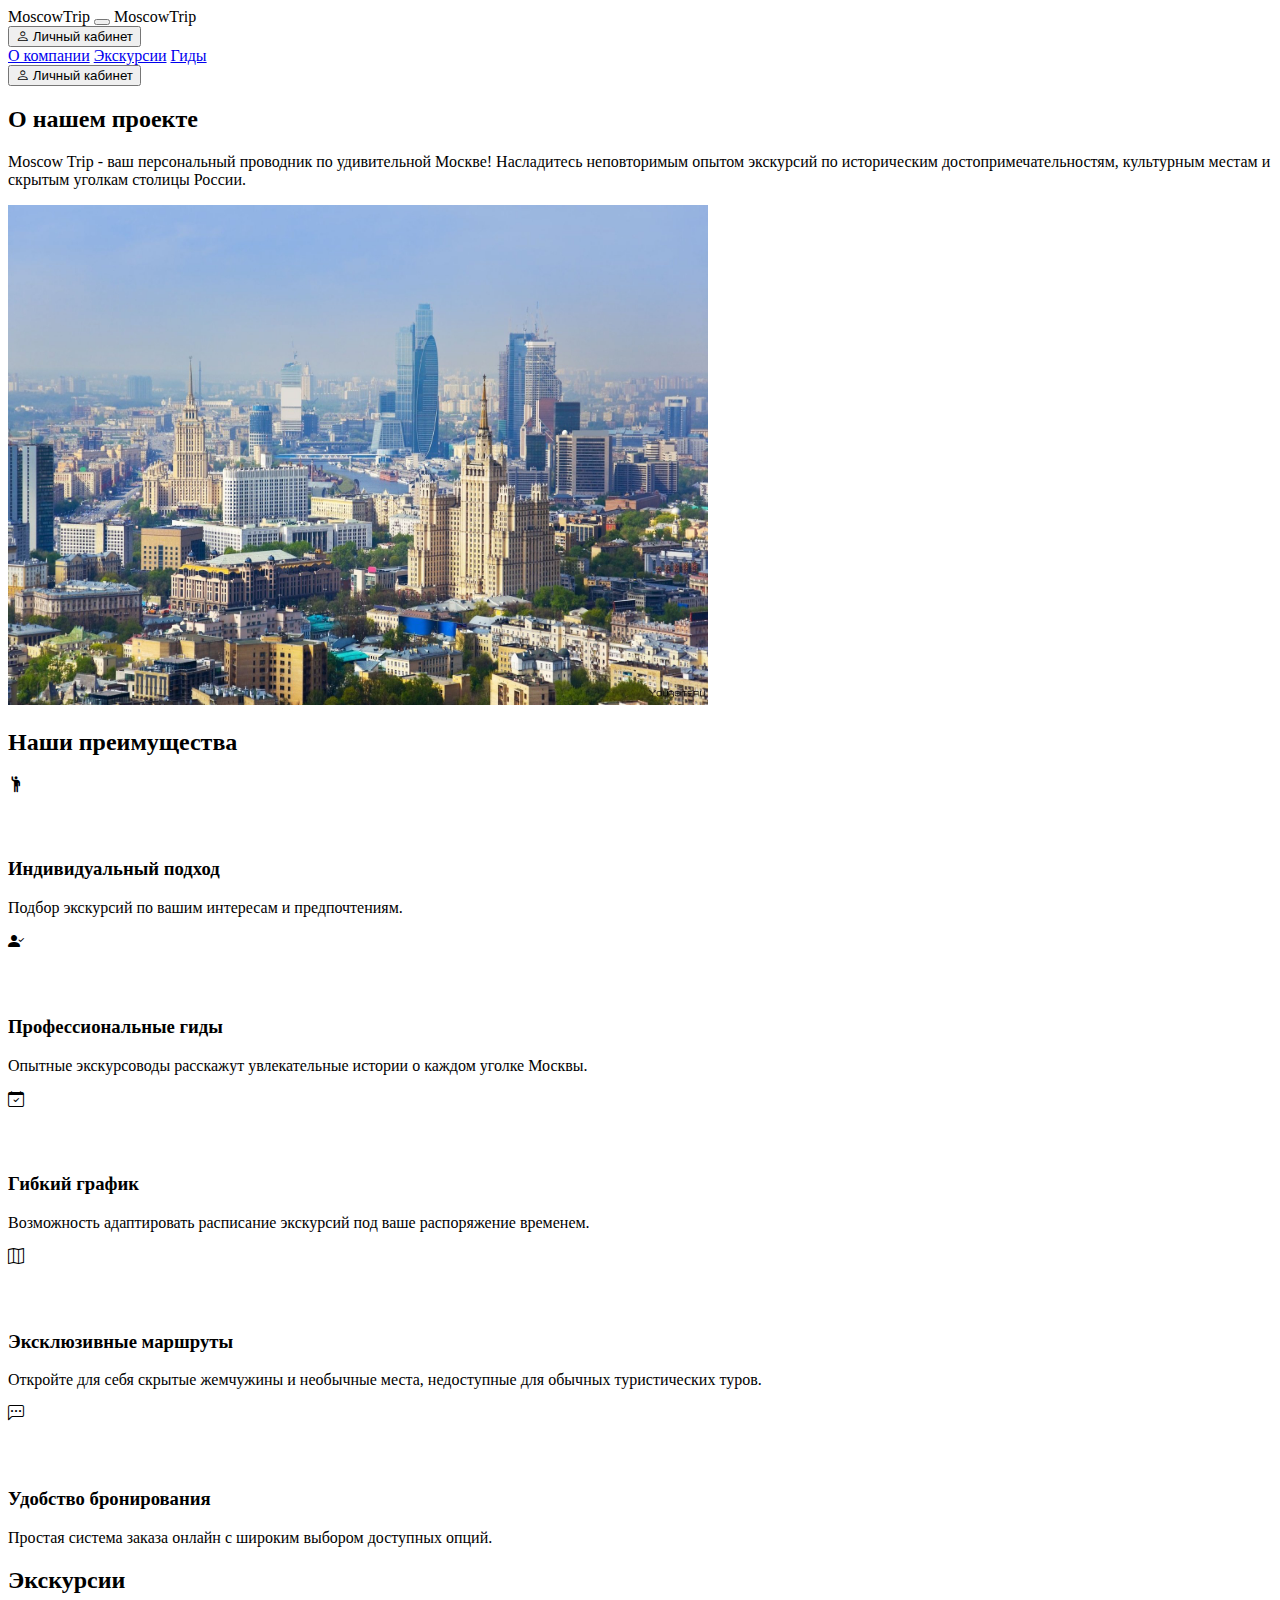
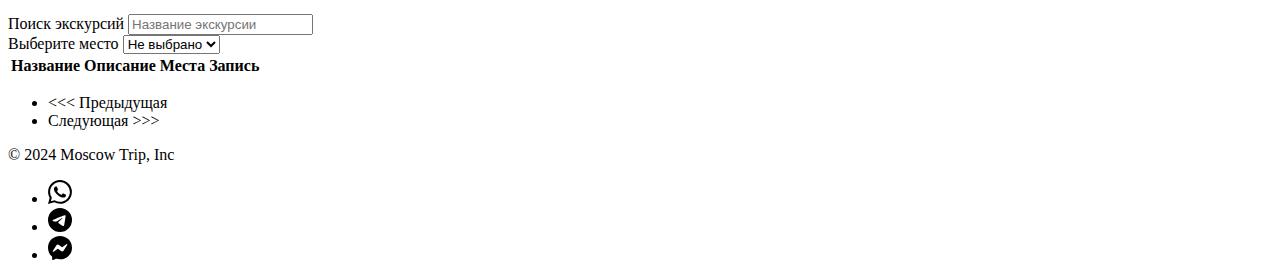
==== index.html @ 202178be "добавлена пагинация" ====
<!DOCTYPE html>
<html lang="en">
<head>
    <meta charset="UTF-8">
    <meta name="viewport" content="width=device-width, initial-scale=1.0">
    <link href="https://cdn.jsdelivr.net/npm/bootstrap@5.3.2/dist/css/bootstrap.min.css" rel="stylesheet" integrity="sha384-T3c6CoIi6uLrA9TneNEoa7RxnatzjcDSCmG1MXxSR1GAsXEV/Dwwykc2MPK8M2HN" crossorigin="anonymous">
    <link href="https://cdn.jsdelivr.net/npm/bootstrap-icons/font/bootstrap-icons.css" rel="stylesheet">
    <link href="style.css" rel="stylesheet">
    <script src="main.js"></script>
    <script src="https://cdn.jsdelivr.net/npm/bootstrap@5.3.2/dist/js/bootstrap.bundle.min.js"></script>
    <title>Moscow Trip</title>
</head>
<body>
    <header class="fixed-top">
        <nav class ="navbar navbar-expand-lg bg-body-tertiary">
            <div class="container-fluid">
                <a class="navbar-brand fs-4 d-none d-md-block">MoscowTrip</a>
                <button class="navbar-toggler" type="button" data-bs-toggle="collapse" data-bs-target="#navbarNavAltMarkup" aria-controls="navbarNavAltMarkup" aria-expanded="false" aria-label="Toggle navigation">
                    <span class="navbar-toggler-icon"></span>
                </button>
                <a class="navbar-brand fs-4 d-lg-none m-1">MoscowTrip</a>
                <div class="navbar-nav ms-auto">
                    <button class="btn btn-primary d-lg-none d-md-none">
                        <i class="bi bi-person"></i>
                        Личный кабинет
                    </button>
                </div>
                <div class="collapse navbar-collapse" id="navbarNavAltMarkup">
                    <div class="navbar-nav">
                        <a class="nav-link" aria-current="page" href="#">О компании</a>
                        <a class="nav-link" href="#">Экскурсии</a>
                        <a class="nav-link" href="#">Гиды</a>
                    </div>
                </div>
            </div>
            <div class="navbar-nav">
                <button class="btn btn-primary d-none d-md-block">
                    <i class="bi bi-person"></i>
                    Личный кабинет
                </button>
            </div>
        </nav>
    </header>
    <main>
        <div class="px-4 pt-5 my-5 text-center border-bottom">
            <h2 class="display-4 fw-bold text-body-emphasis">О нашем проекте</h2>
            <div class="col-lg-6 mx-auto">
                <p class="lead mb-4">
                    Moscow Trip - ваш персональный проводник по удивительной Москве! Насладитесь неповторимым опытом
                    экскурсий по историческим достопримечательностям, культурным местам и скрытым уголкам столицы России.
                </p>
            </div>
            <div class="overflow-hidden" >
                <div class="container px-5">
                    <img src="images/Moscow.jpg" class="img-fluid border rounded-3 shadow-lg mb-4" alt="Moscow"
                          width="700" height="500" loading="lazy">
                </div>
            </div>
        </div>
        <div class="container px-4 py-5 border-bottom">
            <h2 class="pb-2 border-bottom">Наши преимущества</h2>
            <div class="row g-4 py-5 row-cols-1 row-cols-lg-3">
                <div class = "feature col">
                    <div class="feature-icon d-inline-flex align-items-center justify-content-center text-bg-primary bg-gradient fs-2 mb-3">
                        <i class="bi bi-person-raised-hand"></i>
                    </div>
                    <div>
                        <h3 class="fs-2 text-body-emphasis">Индивидуальный подход</h3>
                        <p>Подбор экскурсий по вашим интересам и предпочтениям.</p>
                    </div>
                </div>
                <div class = "feature col">
                    <div class="feature-icon d-inline-flex align-items-center justify-content-center text-bg-primary bg-gradient fs-2 mb-3">
                        <i class="bi bi-person-check-fill"></i>
                    </div>
                    <div>
                        <h3 class="fs-2 text-body-emphasis">Профессиональные гиды</h3>
                        <p>Опытные экскурсоводы расскажут увлекательные истории о каждом уголке Москвы.</p>
                    </div>
                </div>
                <div class = "feature col">
                    <div class="feature-icon d-inline-flex align-items-center justify-content-center text-bg-primary bg-gradient fs-2 mb-3">
                        <i class="bi bi-calendar-check"></i>
                    </div>
                    <div>
                        <h3 class="fs-2 text-body-emphasis">Гибкий график</h3>
                        <p>Возможность адаптировать расписание экскурсий под ваше распоряжение временем.</p>
                    </div>
                </div>
                <div class = "feature col">
                    <div class="feature-icon d-inline-flex align-items-center justify-content-center text-bg-primary bg-gradient fs-2 mb-3">
                        <i class="bi bi-map"></i>
                    </div>
                    <div>
                        <h3 class="fs-2 text-body-emphasis">Эксклюзивные маршруты</h3>
                        <p>Откройте для себя скрытые жемчужины и необычные места, недоступные для обычных туристических туров.</p>
                    </div>
                </div>
                <div class = "feature col">
                    <div class="feature-icon d-inline-flex align-items-center justify-content-center text-bg-primary bg-gradient fs-2 mb-3">
                        <i class="bi bi-chat-left-dots"></i>
                    </div>
                    <div>
                        <h3 class="fs-2 text-body-emphasis">Удобство бронирования</h3>
                        <p>Простая система заказа онлайн с широким выбором доступных опций.</p>
                    </div>
                </div>
            </div>
        </div>
        <div id="map" class = "container px-4 py-5 border-bottom">
            <script src="https://mapgl.2gis.com/api/js/v1"></script>
            <script>
                const map = new mapgl.Map('map', {
                    center: [37.617778, 55.755834],
                    zoom: 13,
                    key: '',
                });
            </script>
        </div>
        <div class = "container px-4 py-5">
            <h2 class="pb-2">Экскурсии</h2>
            <div class="pb-3 d-flex flex-row gap-5 text-nowrap">
                <div class="position-relative col-lg-3">
                    <label class="form-label" for="inputName">Поиск экскурсий</label>
                    <input class="form-control" id="inputName" placeholder="Название экскурсии" required type="text">
                </div>
                <div class="position-relative col-lg-3">
                    <label class="form-label" for="selectorPlace">Выберите место</label>
                    <select class="form-select" id="selectorPlace" onchange="applyRouteOptionFilters()">
                        <option value="Не выбрано">Не выбрано</option>
                    </select>
                </div>
            </div>
            <div>
                <table class="table table-bordered table-hover table-sm" id="routes">
                    <thead>
                        <tr>
                            <th>Название</th>
                            <th>Описание</th>
                            <th>Места</th>
                            <th>Запись</th>
                        </tr>
                    </thead>
                    <tbody id="routesBody"></tbody>
                </table>
            </div>
            <div class="container d-flex justify-content-center">
                <nav>
                    <ul id="pagination" class="pagination" onclick="clickOnPagination()">
                        <li class="page-item cursor-pointer">
                            <a class="page-link" id="prev"><<< Предыдущая</a>
                        </li>
                        <li class="page-item cursor-pointer">
                            <a class="page-link" id="next">Следующая >>></a>
                        </li>
                    </ul>
                </nav>
            </div>
        </div>
    </main>
    <div class="container">
        <footer class="d-flex flex-wrap justify-content-between align-items-center py-3 my-4 border-top">
            <div class="col-md-4 d-flex align-items-center">
                <span class="mb-3 mb-md-0 text-body-secondary">© 2024 Moscow Trip, Inc</span>
            </div>
            <ul class="nav col-md-4 justify-content-end list-unstyled d-flex">
                <li class="ms-3">
                    <a class="text-body-secondary" href="#">
                        <img alt="messenger" src="images/whatsapp.svg" width="24" height="24">
                    </a>
                </li>
                <li class="ms-3">
                    <a class="text-body-secondary" href="#">
                        <img alt="messenger" src="images/telegram.svg" width="24" height="24">
                    </a>
                </li>
                <li class="ms-3">
                    <a class="text-body-secondary" href="#">
                        <img alt="messenger" src="images/messenger.svg" width="24" height="24">
                    </a>
                </li>
            </ul>
        </footer>
    </div>
</body>
</html>
---- style.css ----
.feature-icon {
    width: 4rem;
    height: 4rem;
    border-radius: 0.75rem;
}

.cursor-pointer{
    cursor: pointer;
}
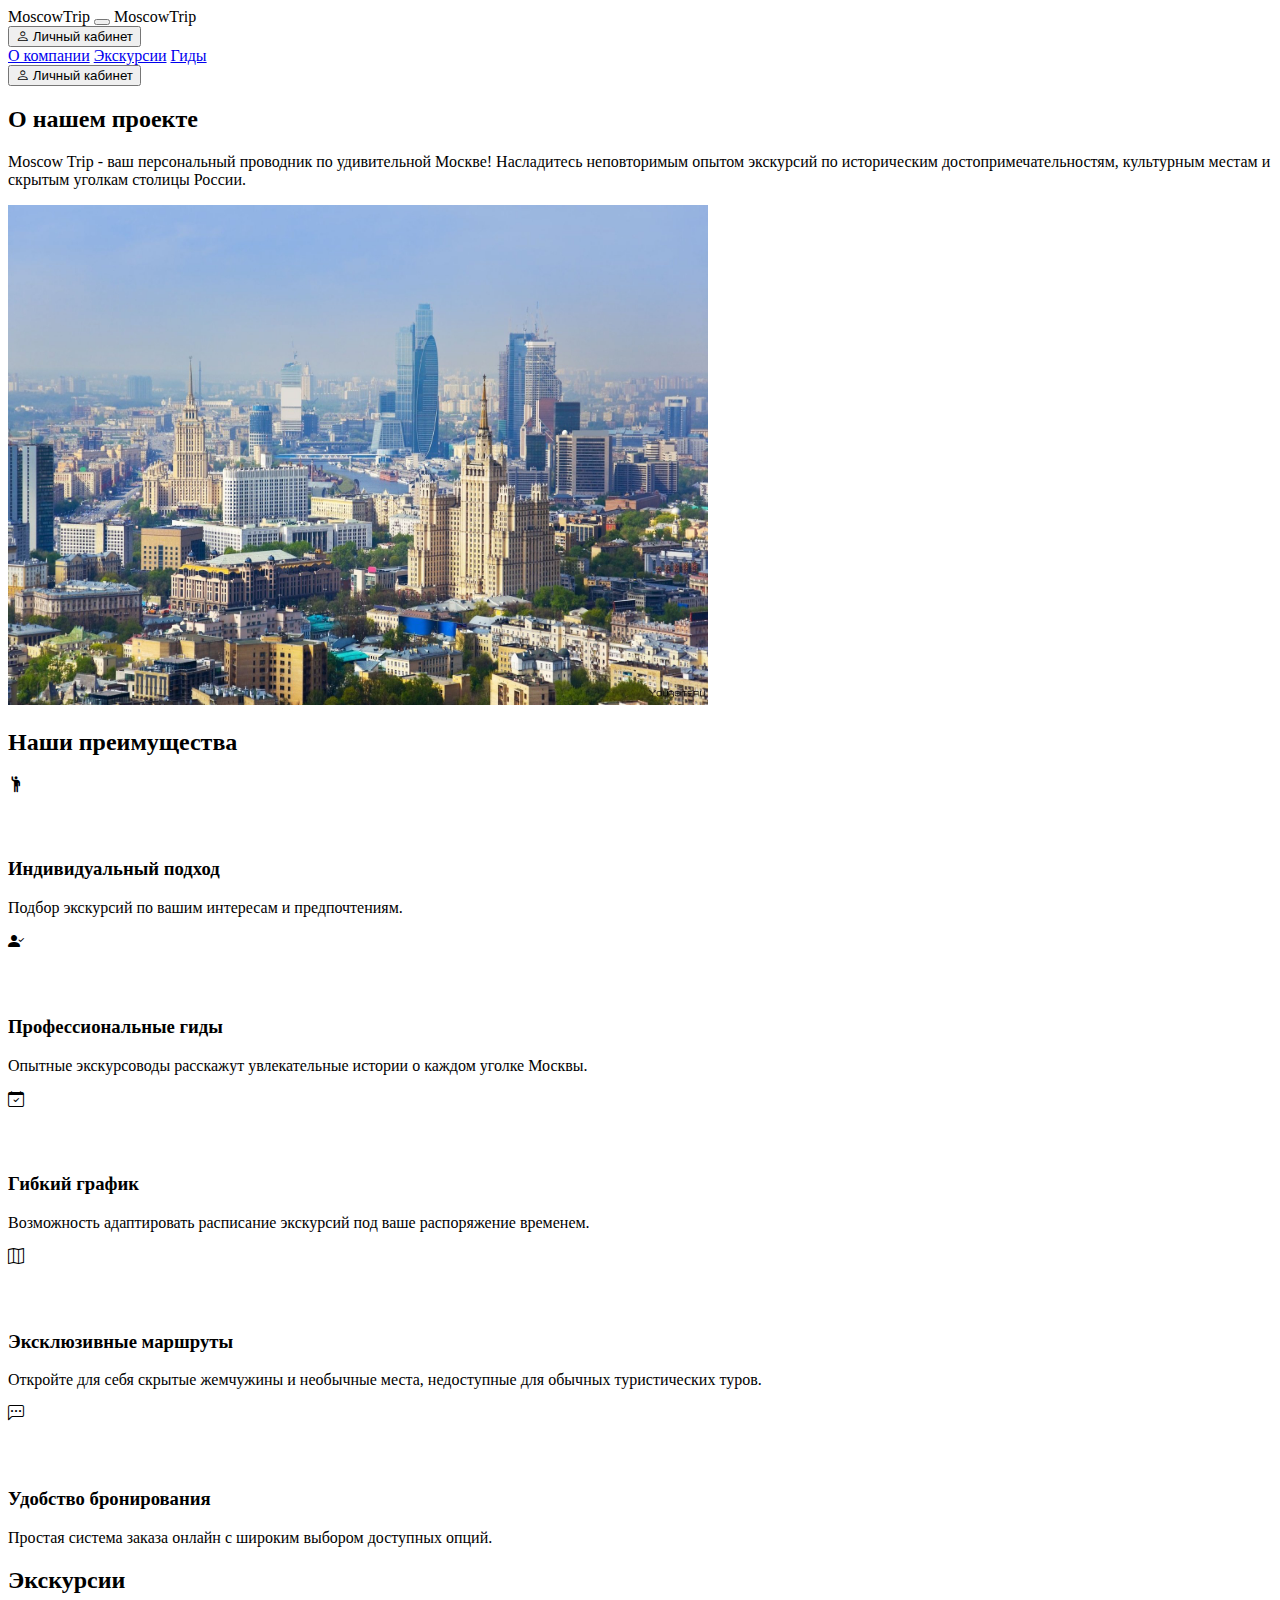
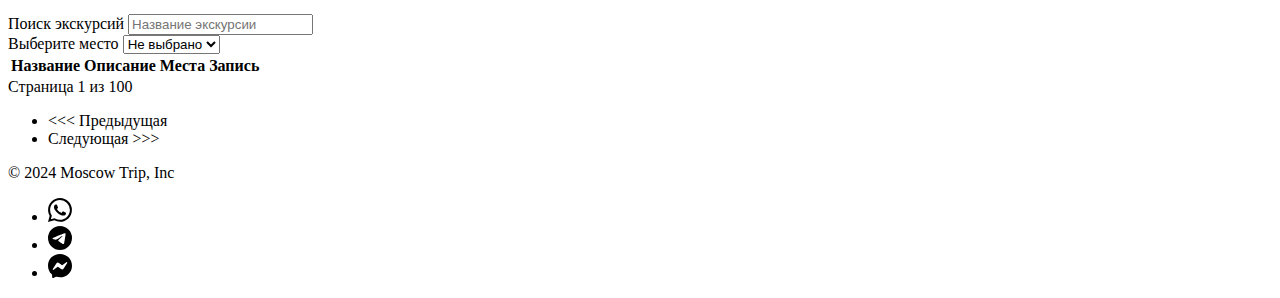
==== commit 8b75fb83: "Мелкие исправления" ====
--- a/index.html
+++ b/index.html
@@ -144,6 +144,10 @@
                     <tbody id="routesBody"></tbody>
                 </table>
             </div>
+            <div class="container text-center">
+                Страница <span id="current-interval-start">1</span> из
+                <span id="current-interval-end">100</span>
+            </div>
             <div class="container d-flex justify-content-center">
                 <nav>
                     <ul id="pagination" class="pagination" onclick="clickOnPagination()">
@@ -155,6 +159,41 @@
                         </li>
                     </ul>
                 </nav>
+            </div>
+        </div>
+        <div class = "container px-4" style="display: none" id="guideBlock">
+            <h2 class="pb-2">Доступные гиды на маршруте</h2>
+            <div class="pb-3 d-flex flex-row gap-5 text-nowrap">
+                <div class="position-relative col-lg-3">
+                    <label class="form-label" for="selectorPlace">Выберите язык</label>
+                    <select class="form-select" id="guideLanguagePlace" onchange="applyGuideOptionFilters()">
+                        <option value="Не выбрано">Не выбран</option>
+                    </select>
+                </div>
+                <div class="position-relative col-lg-3">
+                    <label class="form-label">Опыт работы</label>
+                    <div class="input-group mb-3">
+                        <label class="input-group-text" for="minExp">От:</label>
+                        <input type="text" class="form-control" id="minExp">
+                        <label class="input-group-text" for="maxExp">До:</label>
+                        <input type="text" class="form-control" id="maxExp">
+                        <button class="btn btn-outline-primary" type="button" id="guideSearch" onclick="applyGuideSearchFilters()">Поиск</button>
+                    </div>
+                </div>
+            </div>
+            <div>
+                <table class="table table-bordered table-hover table-sm" id="guides">
+                    <thead>
+                    <tr>
+                        <th>ФИО</th>
+                        <th>Языки</th>
+                        <th>Опыт</th>
+                        <th>Стоимость</th>
+                        <th style="width: 5em">Выбор</th>
+                    </tr>
+                    </thead>
+                    <tbody id="guidesBody"></tbody>
+                </table>
             </div>
         </div>
     </main>
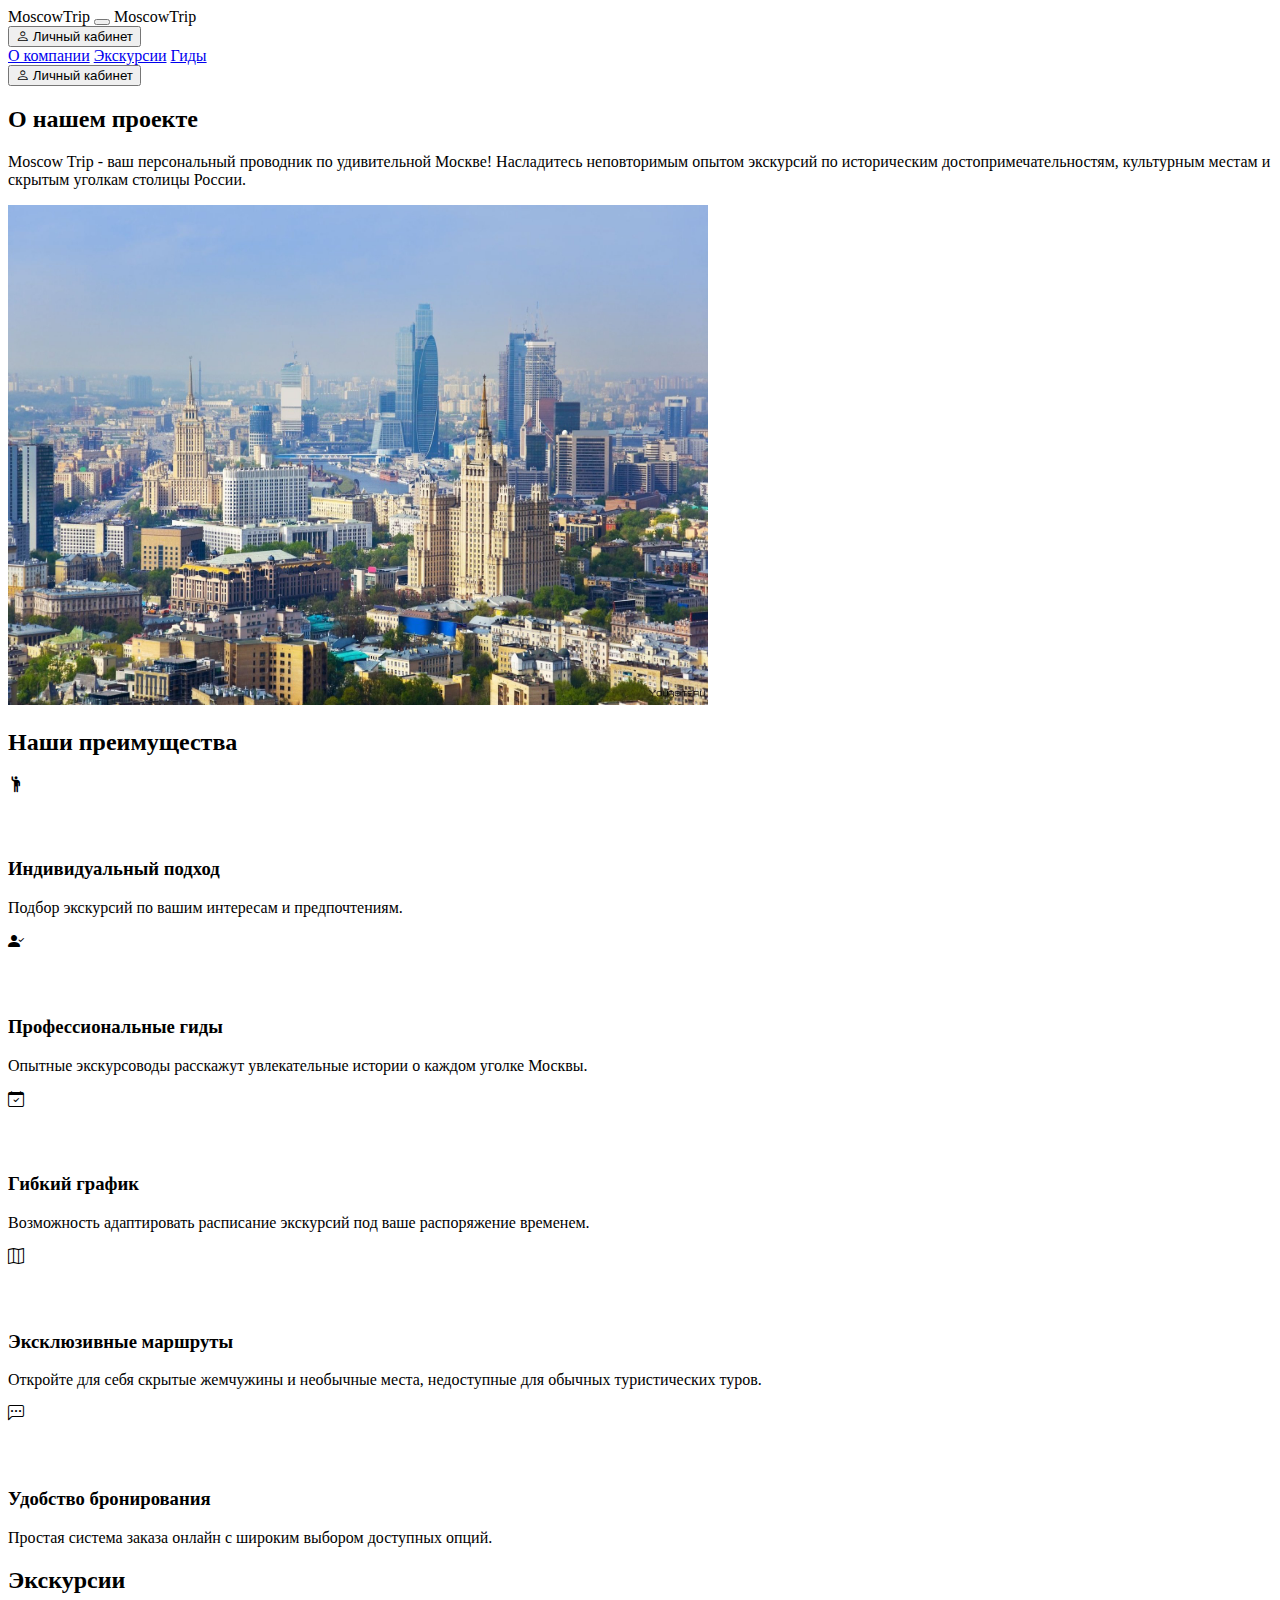
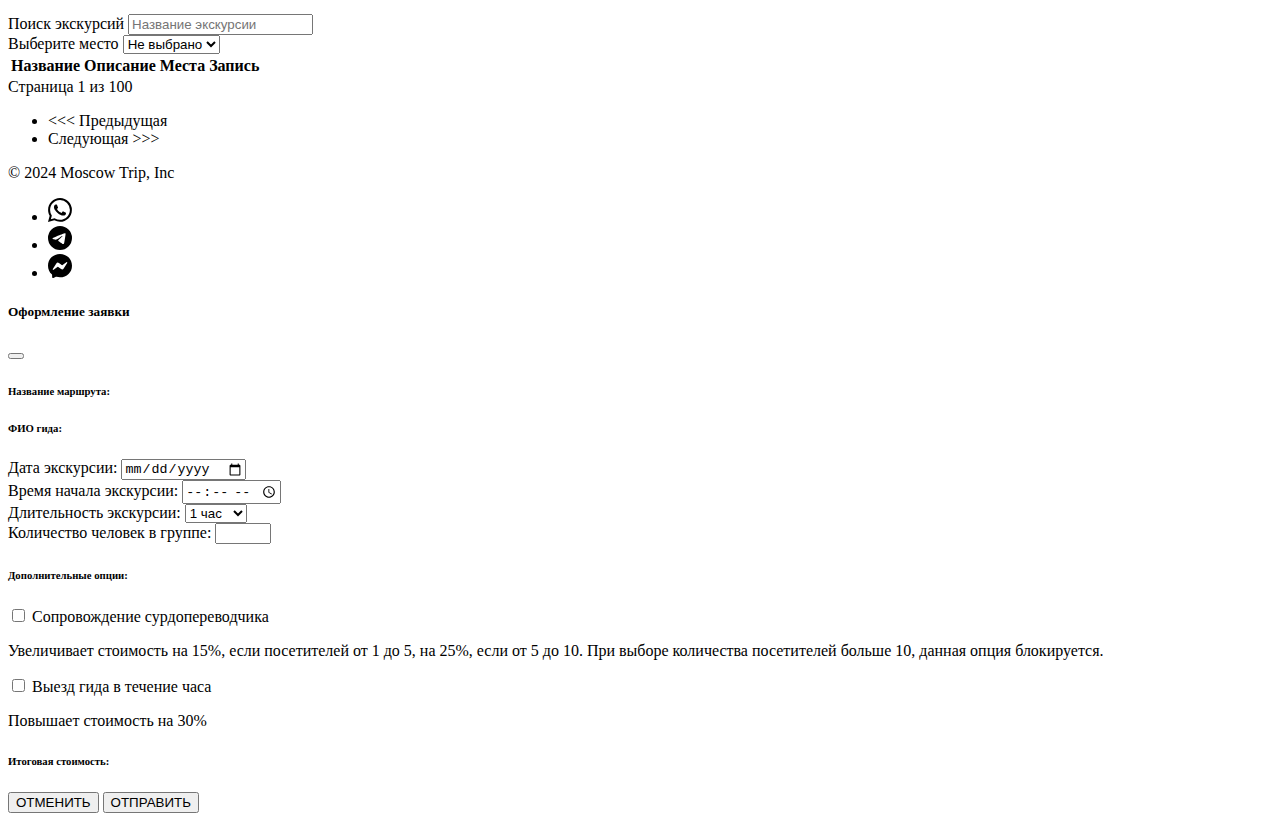
==== commit 1a978307: "сделано модальное окно и подсчет цены" ====
--- a/index.html
+++ b/index.html
@@ -131,7 +131,7 @@
                     </select>
                 </div>
             </div>
-            <div>
+            <div class="table-responsive">
                 <table class="table table-bordered table-hover table-sm" id="routes">
                     <thead>
                         <tr>
@@ -165,7 +165,7 @@
             <h2 class="pb-2">Доступные гиды на маршруте</h2>
             <div class="pb-3 d-flex flex-row gap-5 text-nowrap">
                 <div class="position-relative col-lg-3">
-                    <label class="form-label" for="selectorPlace">Выберите язык</label>
+                    <label class="form-label" for="guideLanguagePlace">Выберите язык</label>
                     <select class="form-select" id="guideLanguagePlace" onchange="applyGuideOptionFilters()">
                         <option value="Не выбрано">Не выбран</option>
                     </select>
@@ -181,7 +181,7 @@
                     </div>
                 </div>
             </div>
-            <div>
+            <div class="table-responsive">
                 <table class="table table-bordered table-hover table-sm" id="guides">
                     <thead>
                     <tr>
@@ -221,5 +221,88 @@
             </ul>
         </footer>
     </div>
+
+    <!--Modal-->
+    <div class="modal fade" id="purchaseModal">
+        <div class="modal-dialog modal-lg">
+            <div class="modal-content">
+                <div class="modal-header">
+                    <h5 class="modal-title">Оформление заявки</h5>
+                    <button type="button" class="btn-close" data-bs-dismiss="modal" aria-label="Close"></button>
+                </div>
+
+                <!-- Modal Body -->
+                <div class="modal-body" onchange="calculateAmount()">
+                    <div class="mb-3 d-flex align-items-center" id="modalRouteInfo">
+                        <h6 class="m-0">Название маршрута:</h6>
+                        <p id="modalRouteName" class="m-0 ms-1"></p>
+                    </div>
+
+                    <div class="mb-3 d-flex align-items-center" id="modalGuidInfo">
+                        <h6 class="m-0">ФИО гида:</h6>
+                        <p id="modalGuideName" class="m-0 ms-1"></p>
+                    </div>
+
+                    <div class="row mb-3">
+                        <div class="col-lg-4">
+                            <label for="routeDate" class="form-label">Дата экскурсии:</label>
+                            <input type="date" class="form-control" id="routeDate" required/>
+                        </div>
+
+                        <div class="col-lg-4">
+                            <label for="routeStartTime" class="form-label">Время начала экскурсии:</label>
+                            <input type="time" class="form-control" id="routeStartTime" onchange="calculateAmount()" required placeholder="В формате ЧЧ:MM"/>
+                        </div>
+
+                        <div class="col-lg-4">
+                            <label for="routeDuration" class="form-label">Длительность экскурсии:</label>
+                            <select class="form-select" id="routeDuration">
+                                <option value="1">1 час</option>
+                                <option value="2">2 часа</option>
+                                <option value="3">3 часа</option>
+                            </select>
+                        </div>
+                    </div>
+
+                    <!-- People Count -->
+                    <div class="mb-3">
+                        <label for="peopleNumber" class="form-label">Количество человек в группе:</label>
+                        <input onchange="checkPeopleNumber()" type="number" class="form-control" id="peopleNumber" min="1" max="20" required/>
+                    </div>
+
+                    <div class="row mb-3">
+                        <h6 class="col-12">Дополнительные опции:</h6>
+                        <div class="col-md-6">
+                            <div class="form-check">
+                                <input class="form-check-input" type="checkbox" value="firstOption" id="firstOption"/>
+                                <label class="form-check-label fw-bold" for="firstOption">Сопровождение сурдопереводчика</label>
+                                <p class="mt-0"> Увеличивает стоимость на 15%, если посетителей
+                                    от 1 до 5, на 25%, если от 5 до 10. При выборе количества посетителей больше 10,
+                                    данная опция блокируется.</p>
+                            </div>
+                        </div>
+                        <div class="col-md-6">
+                            <div class="form-check">
+                                <input class="form-check-input" type="checkbox" value="secondOption" id="secondOption"/>
+                                <label class="form-check-label fw-bold" for="secondOption">Выезд гида в течение часа</label>
+                                <p class="mt-0">Повышает стоимость на 30%</p>
+                            </div>
+                        </div>
+                    </div>
+
+                    <div class="mb-3 d-flex align-items-center" id="modalPriceInfo">
+                        <h6 class="m-0">Итоговая стоимость:</h6>
+                        <p id="totalAmount" class="m-0 ms-1"></p>
+                    </div>
+                    <div class="d-flex justify-content-end">
+                        <button type="button" class="btn btn-secondary" data-bs-dismiss="modal">ОТМЕНИТЬ</button>
+                        <button type="submit" class="btn btn-primary ms-2" id="modal-submit" data-bs-dismiss="modal">ОТПРАВИТЬ</button>
+                    </div>
+
+                </div>
+            </div>
+        </div>
+    </div>
+
 </body>
 </html>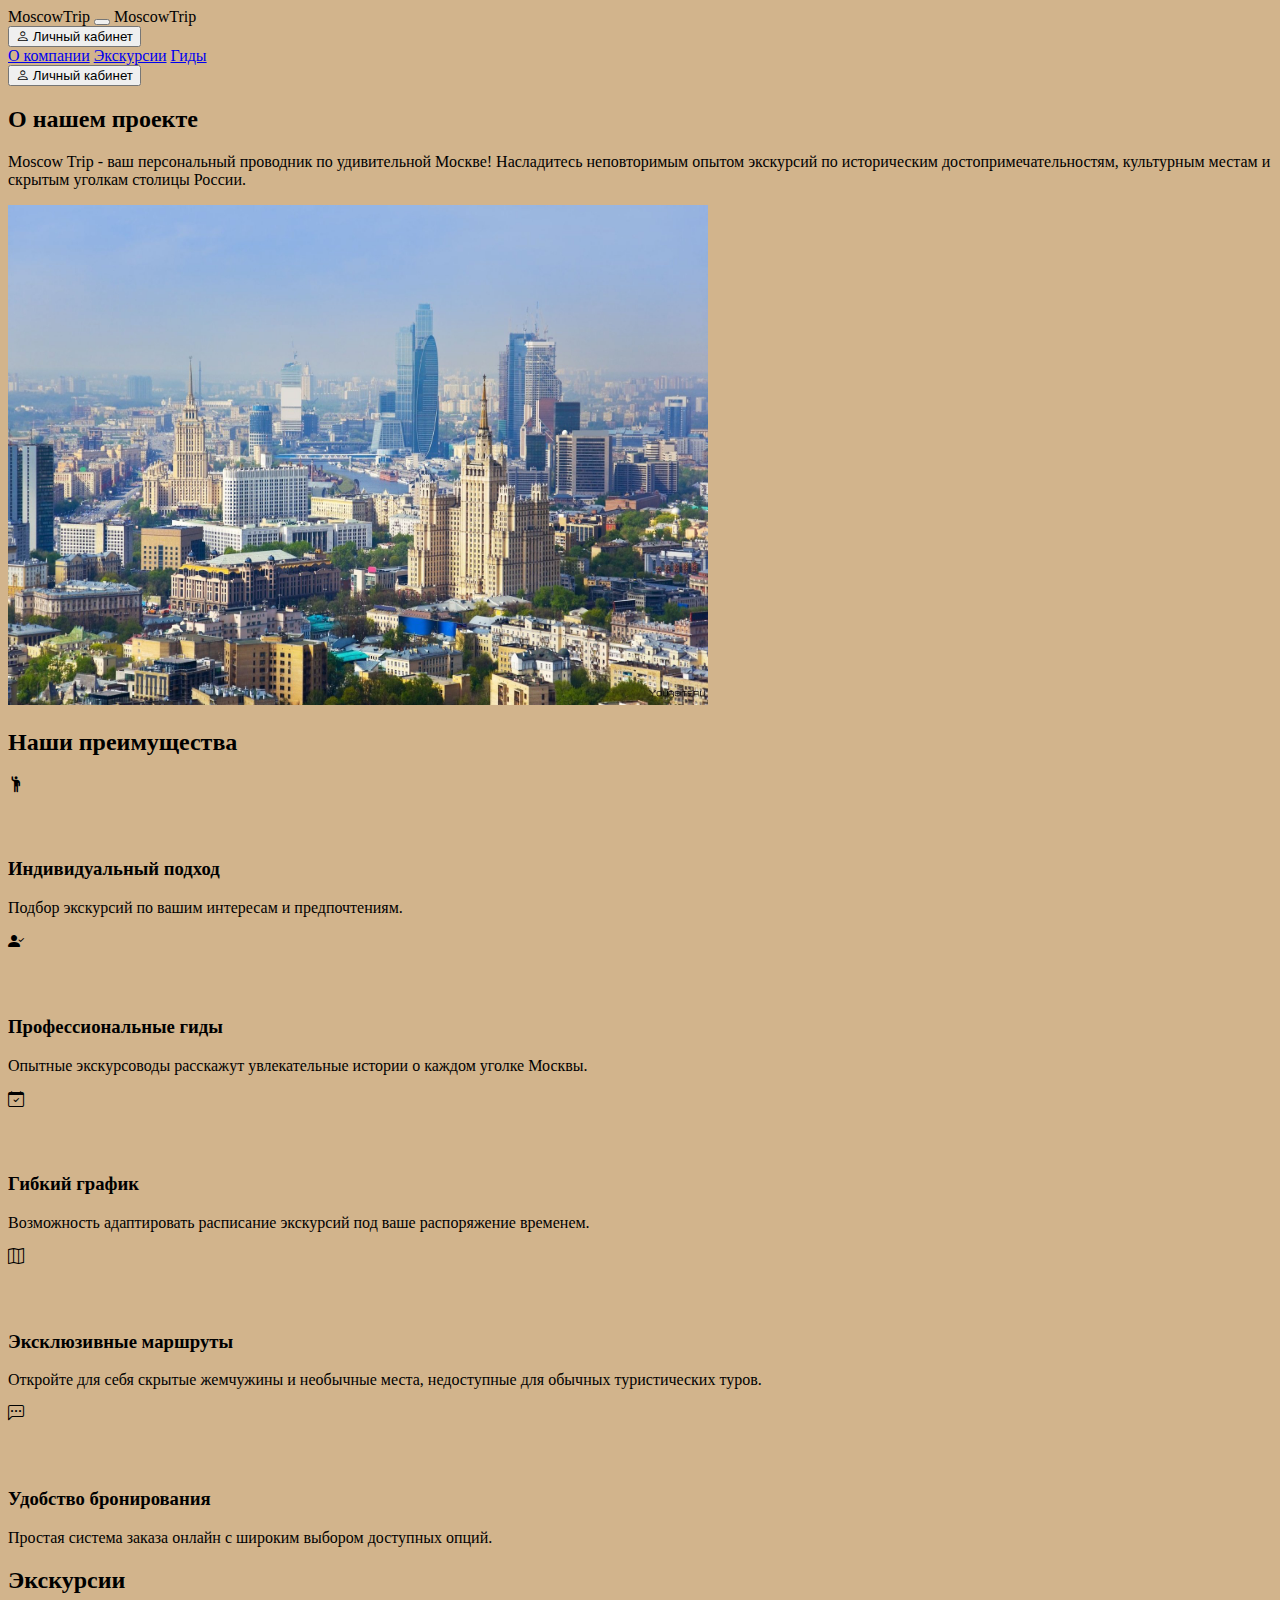
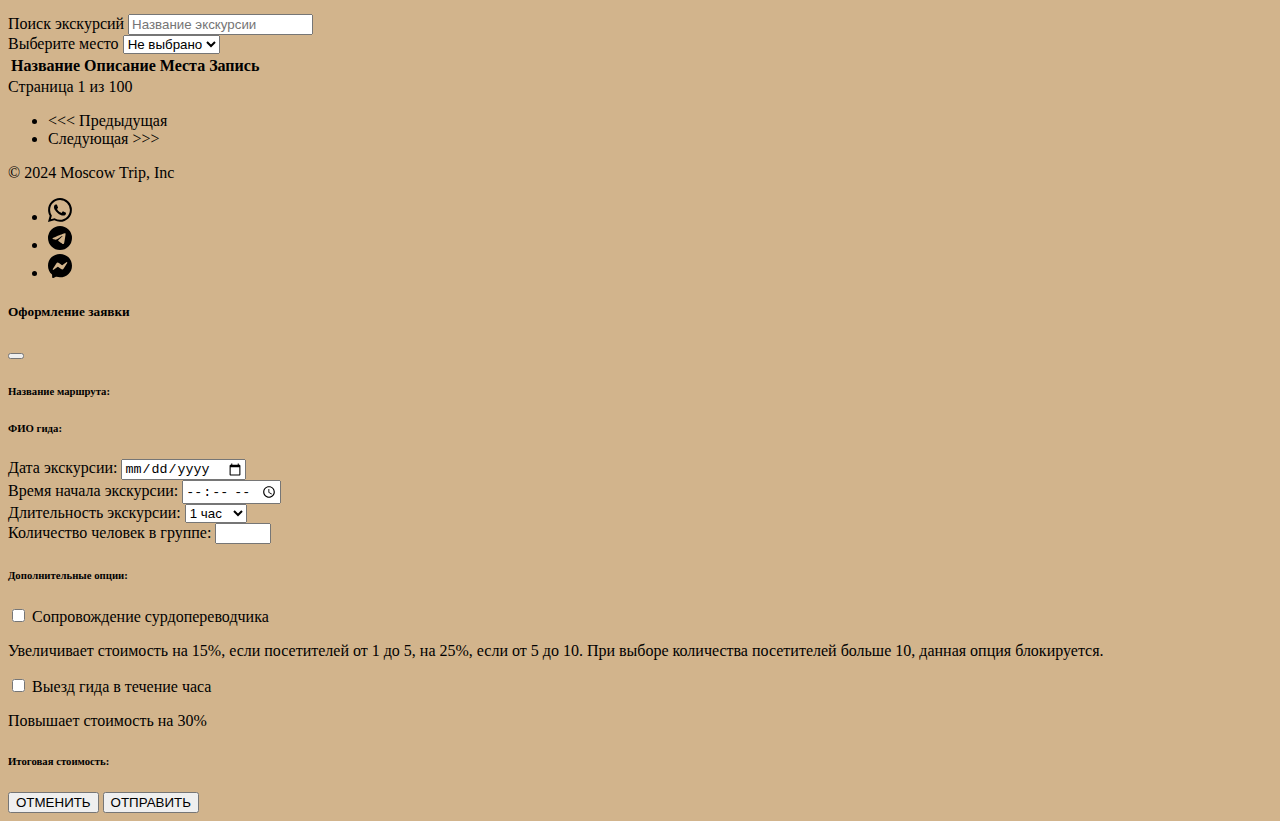
==== commit b82c8319: "Сделал покраску" ====
--- a/index.html
+++ b/index.html
@@ -10,7 +10,7 @@
     <script src="https://cdn.jsdelivr.net/npm/bootstrap@5.3.2/dist/js/bootstrap.bundle.min.js"></script>
     <title>Moscow Trip</title>
 </head>
-<body>
+<body style="background-color: #d2b48c">
     <header class="fixed-top">
         <nav class ="navbar navbar-expand-lg bg-body-tertiary">
             <div class="container-fluid">
@@ -42,7 +42,7 @@
         </nav>
     </header>
     <main>
-        <div class="px-4 pt-5 my-5 text-center border-bottom">
+        <div class="px-4 pt-5 my-5 text-center border-bottom border-dark">
             <h2 class="display-4 fw-bold text-body-emphasis">О нашем проекте</h2>
             <div class="col-lg-6 mx-auto">
                 <p class="lead mb-4">
@@ -57,8 +57,8 @@
                 </div>
             </div>
         </div>
-        <div class="container px-4 py-5 border-bottom">
-            <h2 class="pb-2 border-bottom">Наши преимущества</h2>
+        <div class="container px-4 py-5 border-bottom border-dark">
+            <h2 class="pb-2 border-bottom border-dark">Наши преимущества</h2>
             <div class="row g-4 py-5 row-cols-1 row-cols-lg-3">
                 <div class = "feature col">
                     <div class="feature-icon d-inline-flex align-items-center justify-content-center text-bg-primary bg-gradient fs-2 mb-3">
@@ -107,7 +107,7 @@
                 </div>
             </div>
         </div>
-        <div id="map" class = "container px-4 py-5 border-bottom">
+        <div id="map" class = "container px-4 py-5 border-bottom border-dark">
             <script src="https://mapgl.2gis.com/api/js/v1"></script>
             <script>
                 const map = new mapgl.Map('map', {
@@ -160,6 +160,9 @@
                     </ul>
                 </nav>
             </div>
+        </div>
+        <div class = "container">
+            <div id="liveAlertPlaceholder"></div>
         </div>
         <div class = "container px-4" style="display: none" id="guideBlock">
             <h2 class="pb-2">Доступные гиды на маршруте</h2>
@@ -225,7 +228,7 @@
     <!--Modal-->
     <div class="modal fade" id="purchaseModal">
         <div class="modal-dialog modal-lg">
-            <div class="modal-content">
+            <div class="modal-content" style="background-color: #d2b48c">
                 <div class="modal-header">
                     <h5 class="modal-title">Оформление заявки</h5>
                     <button type="button" class="btn-close" data-bs-dismiss="modal" aria-label="Close"></button>
@@ -296,7 +299,7 @@
                     </div>
                     <div class="d-flex justify-content-end">
                         <button type="button" class="btn btn-secondary" data-bs-dismiss="modal">ОТМЕНИТЬ</button>
-                        <button type="submit" class="btn btn-primary ms-2" id="modal-submit" data-bs-dismiss="modal">ОТПРАВИТЬ</button>
+                        <button type="submit" class="btn btn-primary ms-2" onclick="purchaseSubmitButtonClick()" id="modalPurchaseSubmit" data-bs-dismiss="modal">ОТПРАВИТЬ</button>
                     </div>
 
                 </div>
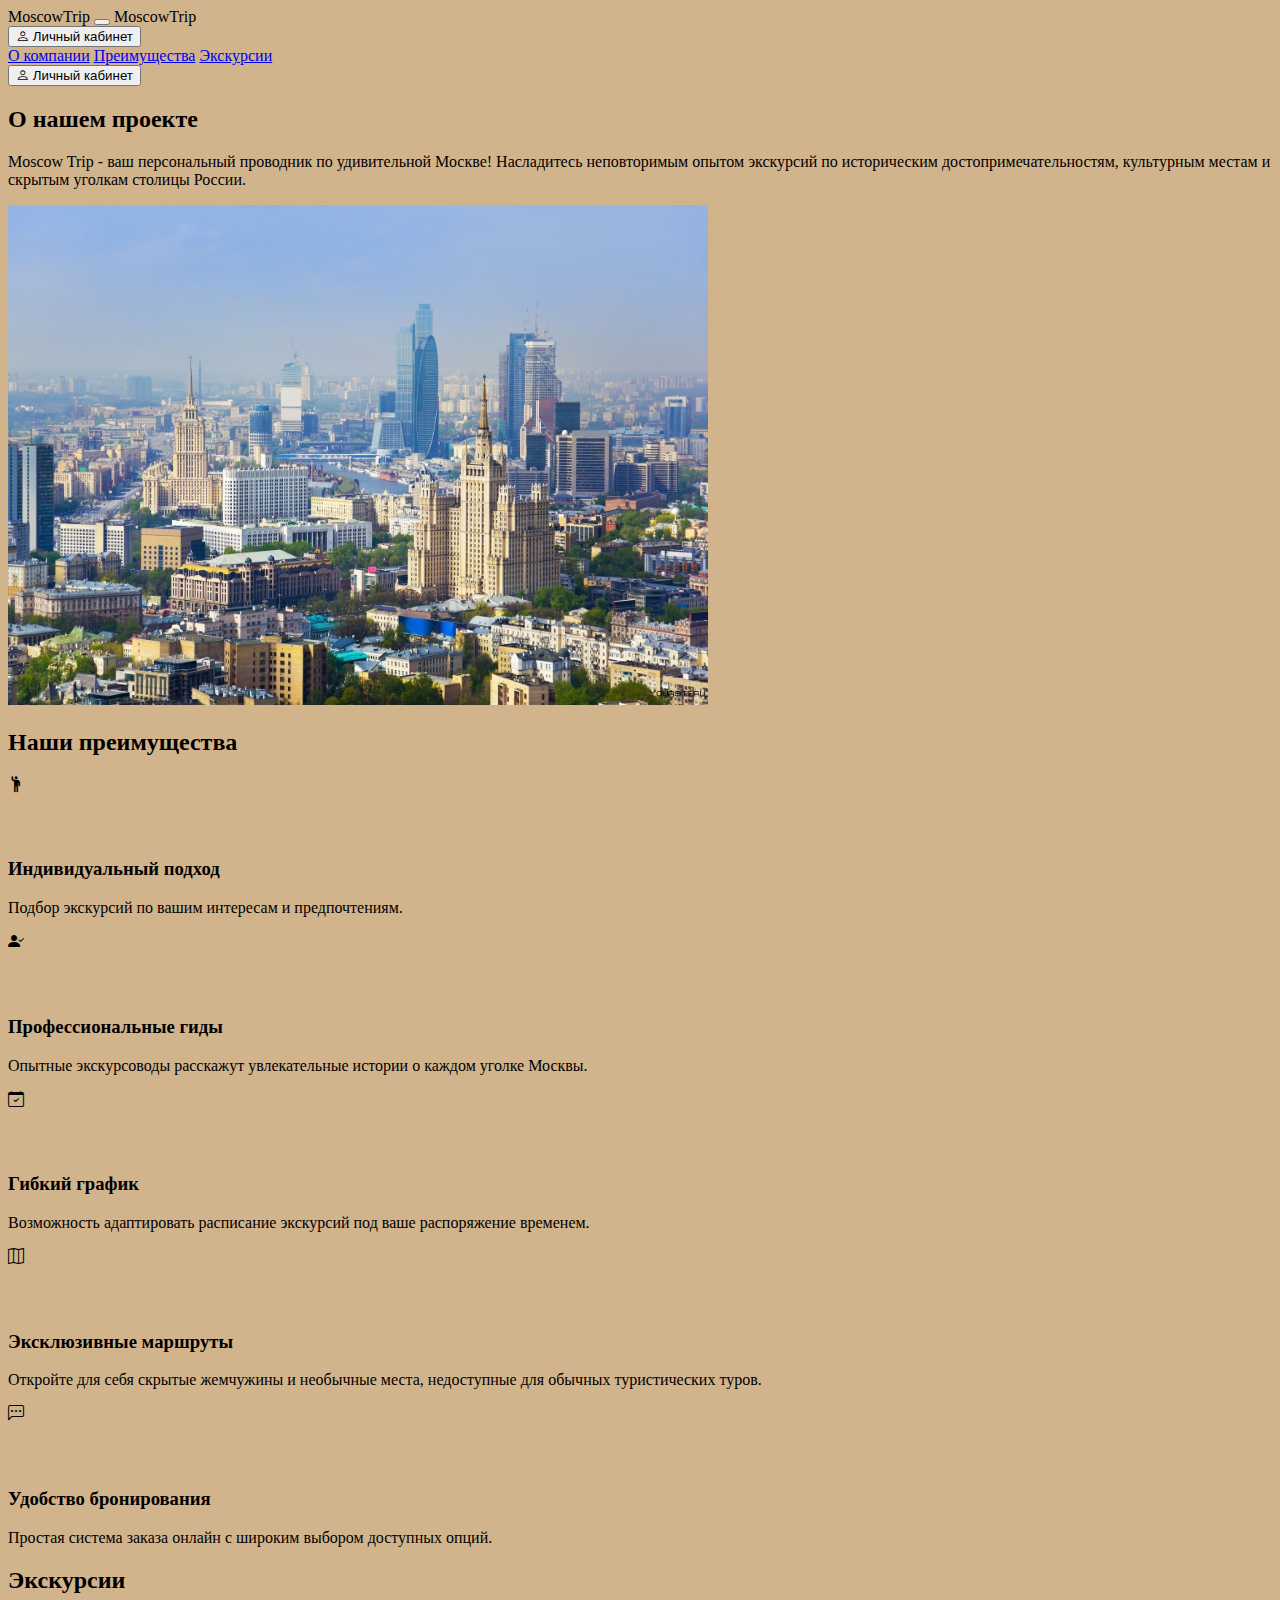
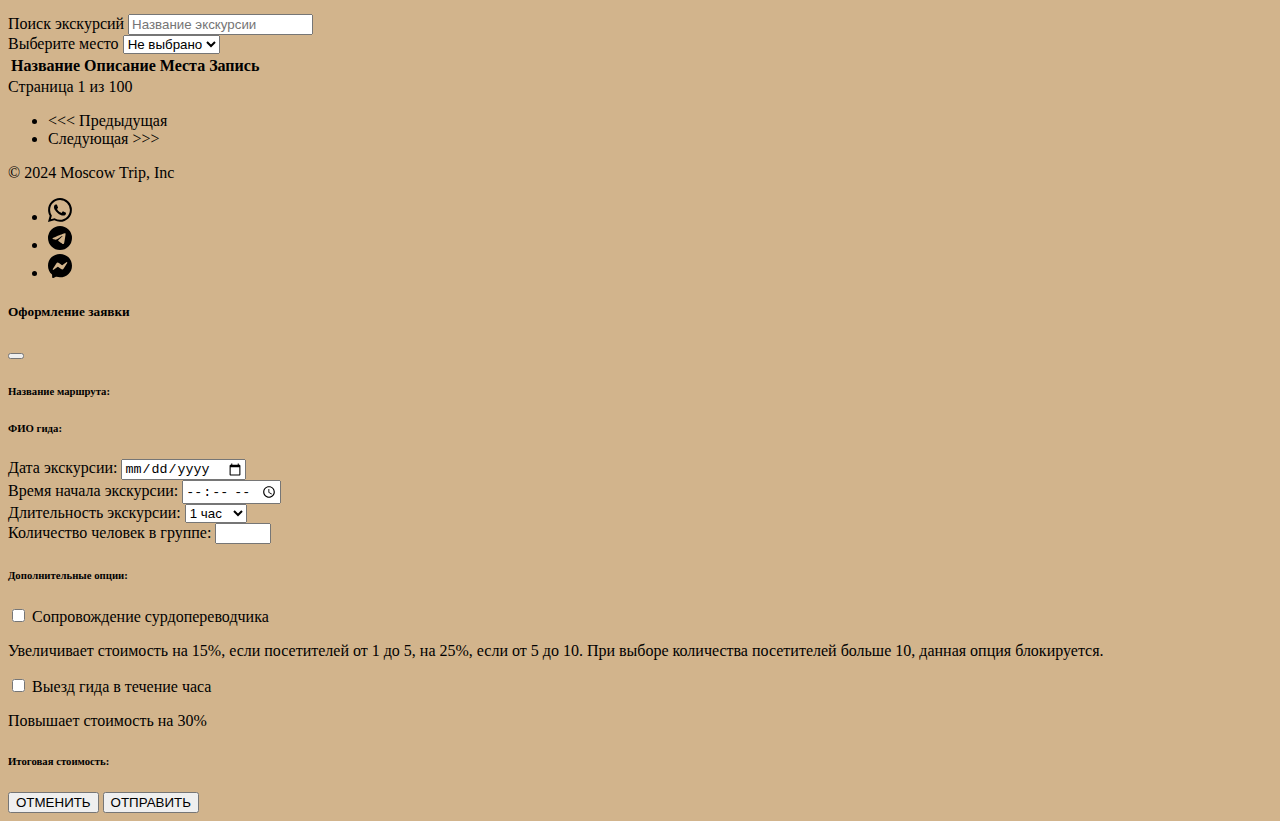
==== commit f01b1983: "Я ненавижу js" ====
--- a/index.html
+++ b/index.html
@@ -20,7 +20,7 @@
                 </button>
                 <a class="navbar-brand fs-4 d-lg-none m-1">MoscowTrip</a>
                 <div class="navbar-nav ms-auto">
-                    <button class="btn btn-primary d-lg-none d-md-none">
+                    <button class="btn btn-primary d-lg-none d-md-none text-nowrap mx-2" onclick="redirectToLK()">
                         <i class="bi bi-person"></i>
                         Личный кабинет
                     </button>
@@ -28,13 +28,13 @@
                 <div class="collapse navbar-collapse" id="navbarNavAltMarkup">
                     <div class="navbar-nav">
                         <a class="nav-link" aria-current="page" href="#">О компании</a>
-                        <a class="nav-link" href="#">Экскурсии</a>
-                        <a class="nav-link" href="#">Гиды</a>
+                        <a class="nav-link" href="#advantages">Преимущества</a>
+                        <a class="nav-link" href="#routeBlock">Экскурсии</a>
                     </div>
                 </div>
             </div>
             <div class="navbar-nav">
-                <button class="btn btn-primary d-none d-md-block">
+                <button class="btn btn-primary d-none d-md-block text-nowrap mx-2" onclick="redirectToLK()">
                     <i class="bi bi-person"></i>
                     Личный кабинет
                 </button>
@@ -57,7 +57,7 @@
                 </div>
             </div>
         </div>
-        <div class="container px-4 py-5 border-bottom border-dark">
+        <div class="container px-4 py-5 border-bottom border-dark" id = "advantages">
             <h2 class="pb-2 border-bottom border-dark">Наши преимущества</h2>
             <div class="row g-4 py-5 row-cols-1 row-cols-lg-3">
                 <div class = "feature col">
@@ -117,7 +117,7 @@
                 });
             </script>
         </div>
-        <div class = "container px-4 py-5">
+        <div class = "container px-4 py-5" id="routeBlock">
             <h2 class="pb-2">Экскурсии</h2>
             <div class="pb-3 d-flex flex-row gap-5 text-nowrap">
                 <div class="position-relative col-lg-3">
@@ -201,7 +201,7 @@
         </div>
     </main>
     <div class="container">
-        <footer class="d-flex flex-wrap justify-content-between align-items-center py-3 my-4 border-top">
+        <footer class="d-flex flex-wrap justify-content-between align-items-center py-3 my-4 border-top border-black">
             <div class="col-md-4 d-flex align-items-center">
                 <span class="mb-3 mb-md-0 text-body-secondary">© 2024 Moscow Trip, Inc</span>
             </div>
